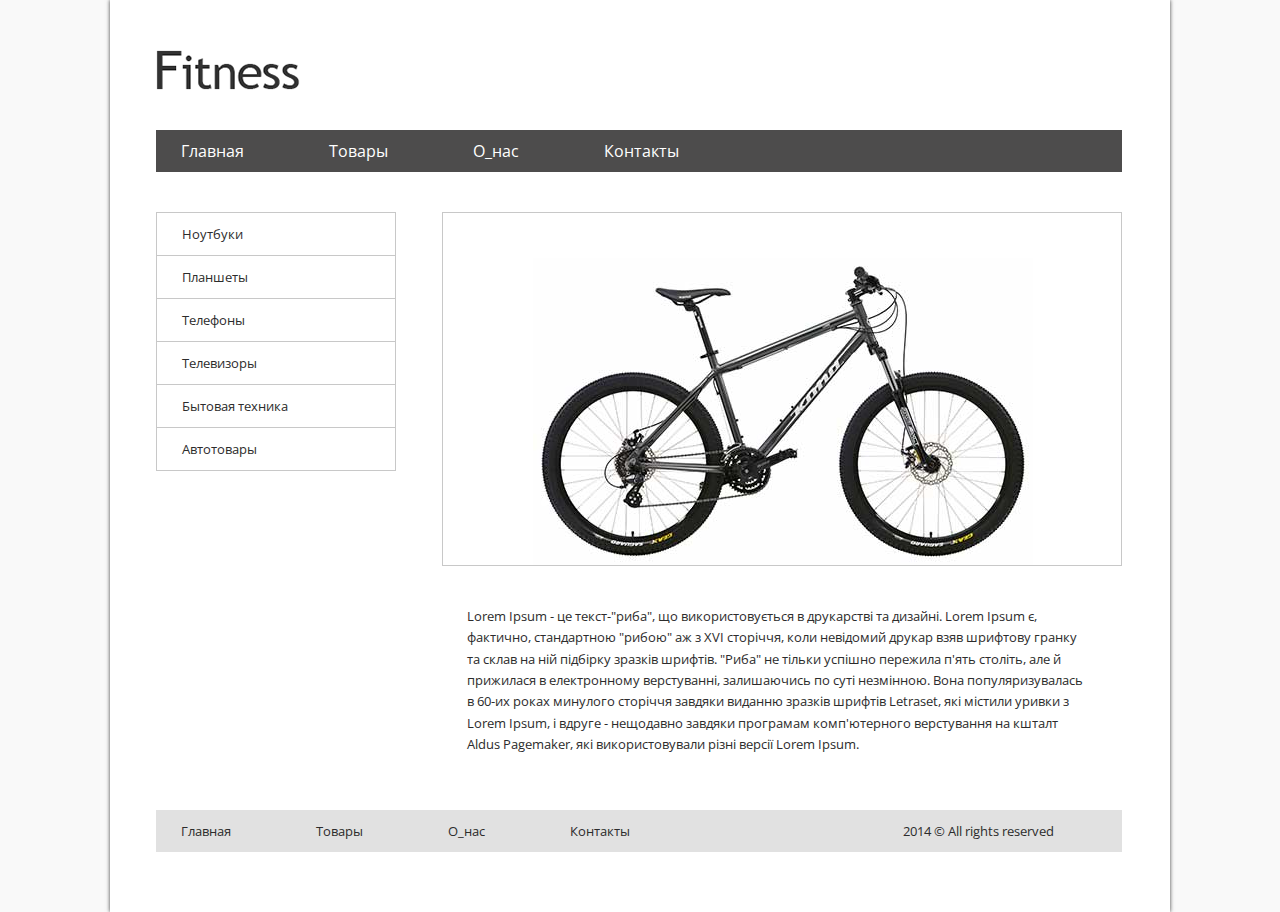
==== index.html @ 33938b05 "homework_3" ====
<!DOCTYPE html>
<html lang="ru">
<head>
  <meta charset="UTF-8">
  <title>Fitness</title>
  <link href="https://fonts.googleapis.com/css?family=Open+Sans:400,400i,700&amp;subset=cyrillic" rel="stylesheet">
  <link rel="stylesheet" href="css/reset.css">
  <link rel="stylesheet" href="css/style.css">
</head>
<body>
  <div class="wrapper">
    <!--HEADER-->
    <header class="main-header">
      <div class="logo">
        <img src="img/logo.png" alt="Logo">
      </div>
        <nav class="main-nav">
          <ul>
            <li><a href="#">Главная</a></li>
            <li><a href="#">Товары</a></li>
            <li><a href="#">О_нас</a></li>
            <li><a href="#">Контакты</a></li>
          </ul>
        </nav>
    </header>
    <!--CONTAINER-->
    <main class="container clearfix">
      <section class="sidebar">
        <nav class="sidebar-nav">
          <ul>
            <li><a href="#">Ноутбуки</a></li>
            <li><a href="#">Планшеты</a></li>
            <li><a href="#">Телефоны</a></li>
            <li><a href="#">Телевизоры</a></li>
            <li><a href="#">Бытовая техника</a></li>
            <li><a href="#">Автотовары</a></li>
          </ul>
        </nav>
      </section>
      <section class="content">
        <div class="img">
          <img class="img-bike" src="img/bike.jpg" alt="product-photo">
        </div>
        <div class="description">
          <p>Lorem Ipsum - це текст-"риба", що використовується в друкарстві та дизайні. Lorem Ipsum є, фактично, стандартною "рибою" аж з XVI сторіччя, коли невідомий друкар взяв шрифтову гранку та склав на ній підбірку зразків шрифтів. "Риба" не тільки успішно пережила п'ять століть, але й прижилася в електронному верстуванні, залишаючись по суті незмінною. Вона популяризувалась в 60-их роках минулого сторіччя завдяки виданню зразків шрифтів Letraset, які містили уривки з Lorem Ipsum, і вдруге - нещодавно завдяки програмам комп'ютерного верстування на кшталт Aldus Pagemaker, які використовували різні версії Lorem Ipsum.</p>
        </div>
      </section>
    </main>
    <!--FOOTER-->
    <footer class="main-footer">
      <nav class="footer-nav">
        <ul>
          <li><a href="#">Главная</a></li>
          <li><a href="#">Товары</a></li>
          <li><a href="#">О_нас</a></li>
          <li><a href="#">Контакты</a></li>
          <li><a href="#">2014 © All rights reserved</a></li>
        </ul>
      </nav>
    </footer>
  </div>
</body>
</html>
---- css/style.css ----
body {
  margin: 0;
  padding: 0;
  background-color: #f9f9f9;
  font-size: 13.33px;
  color: #2c2c2c;
  font-family:"Open Sans", "PT Sans", "Arial", sans-serif;
}

.wrapper {
  width: 1060px;
  box-sizing: border-box;
  margin-left: auto;
  margin-right: auto;
  padding: 50px 48px 60px 46px;
  background-color: #fff;
  -webkit-box-shadow: 0px 0px 4px 0px rgba(0,0,0,0.75);
  -moz-box-shadow: 0px 0px 4px 0px rgba(0,0,0,0.75);
  box-shadow: 0px 0px 4px 0px rgba(0,0,0,0.75);
}

.main-header {
  font-size: 0;
}

.logo {
  padding-bottom: 40px;
}

ul {
  margin: 0;
  padding: 0;
}

.main-nav li {
  display: inline-block;
  font-size: 16px;
}

.main-nav a:hover {
  background-color: #3a3a3a;
  border-left: 1px solid #838383;
  border-right: 1px solid #838383;
}

.main-nav {
  background-color: #4d4c4c;
}

a {
  text-decoration: none;
  line-height: 22px;
  color: #2c2c2c;
}

.main-nav a {
  display: inline-block;
  padding: 10px 59px 10px 24px;
  border-left: 1px solid #4d4c4c;
  border-right: 1px solid #4d4c4c;
  color: #fff;
}

.container {
  padding-top: 40px;
}

.sidebar {
  float: left;
  width: 240px;
}

.clearfix::before,
.clearfix::after {
  content: "";
  display: table;
}

.clearfix::after {
  clear: both;
}

.sidebar-nav {
  line-height: 18px;
}

.sidebar-nav li {
  border: 1px solid #c8c8c8;
  border-bottom: none;
}

.sidebar-nav li:last-child {
  border: 1px solid #c8c8c8;
}

.sidebar-nav a {
  display: inline-block;
  box-sizing: border-box;
  width: 238px;
  padding-left: 25px;
  padding-top: 10px;
  padding-bottom: 10px;
}

.sidebar-nav a:hover {
  background-color: #f9f9f9;
  padding-left: 35px;
}

.content {
  float: right;
  width: 680px;
}

.img {
  box-sizing: border-box;
  padding-left: 90px;
  padding-top: 45px;
  border: 1px solid #c8c8c8;
}

.img-bike {
  display: block;
  width: 500px;
  height: 307px;
  background-color: #916363;
}

.description {
  box-sizing: border-box;
  padding: 40px 30px 55px 25px;
  line-height: 21.33px;
}

.description p {
  margin: 0;
  padding: 0;
}

.main-footer {
  background-color: #e1e1e1;
  font-size: 0;
}

.footer-nav li {
  display: inline-block;
  padding: 10px 60px 10px 25px;
  font-size: 13.33px;
}

.footer-nav a:hover {
  text-decoration: underline;
}

.footer-nav li:last-child a {
  text-decoration: none;
}

.footer-nav li:last-child {
  width: 339px;
  text-align: right;
}
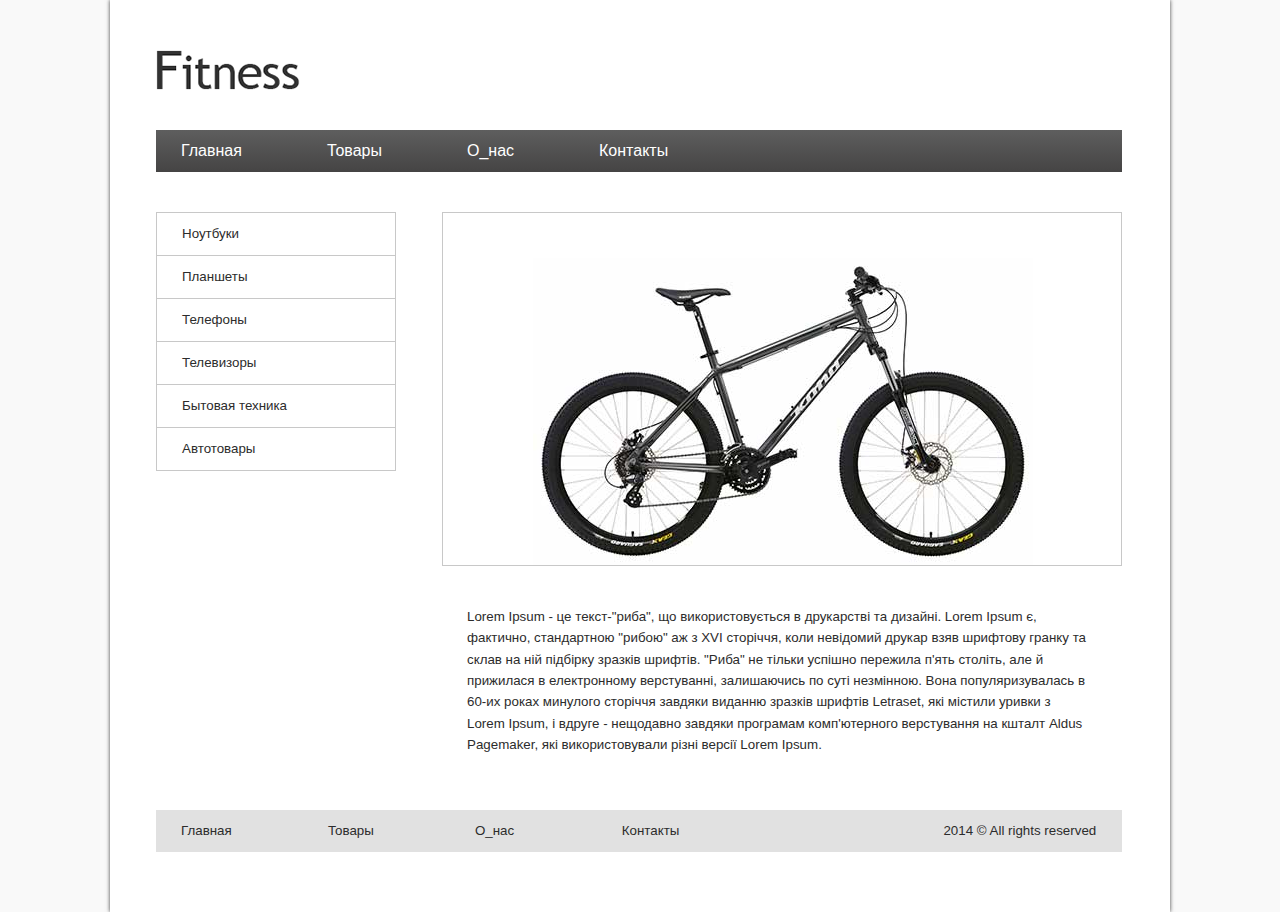
==== commit da51372b: "homework_3_correct" ====
--- a/index.html
+++ b/index.html
@@ -3,6 +3,7 @@
 <head>
   <meta charset="UTF-8">
   <title>Fitness</title>
+  <meta name="viewport" content="width=device-width, initial-scale=1">
   <link href="https://fonts.googleapis.com/css?family=Open+Sans:400,400i,700&amp;subset=cyrillic" rel="stylesheet">
   <link rel="stylesheet" href="css/reset.css">
   <link rel="stylesheet" href="css/style.css">
--- a/css/style.css
+++ b/css/style.css
@@ -4,7 +4,7 @@
   background-color: #f9f9f9;
   font-size: 13.33px;
   color: #2c2c2c;
-  font-family:"Open Sans", "PT Sans", "Arial", sans-serif;
+  font-family:"Tahoma", "PT Sans", "Arial", sans-serif;
 }
 
 .wrapper {
@@ -44,7 +44,7 @@
 }
 
 .main-nav {
-  background-color: #4d4c4c;
+  background: linear-gradient(to top, #454444, #5e5e5e);
 }
 
 a {
@@ -56,8 +56,8 @@
 .main-nav a {
   display: inline-block;
   padding: 10px 59px 10px 24px;
-  border-left: 1px solid #4d4c4c;
-  border-right: 1px solid #4d4c4c;
+  border-left: 1px solid transparent;
+  border-right: 1px solid transparent;
   color: #fff;
 }
 
@@ -104,6 +104,7 @@
 
 .sidebar-nav a:hover {
   background-color: #f9f9f9;
+  border-right: 1px solid #c8c8c8;
   padding-left: 35px;
 }
 
@@ -142,9 +143,14 @@
   font-size: 0;
 }
 
+.footer-nav {
+  width: 100%;
+}
+
 .footer-nav li {
+  width: 9%;
   display: inline-block;
-  padding: 10px 60px 10px 25px;
+  padding: 10px 35px 10px 25px;
   font-size: 13.33px;
 }
 
@@ -157,6 +163,7 @@
 }
 
 .footer-nav li:last-child {
-  width: 339px;
+  width: 33.9%;
+  padding-right: 25px;
   text-align: right;
 }
